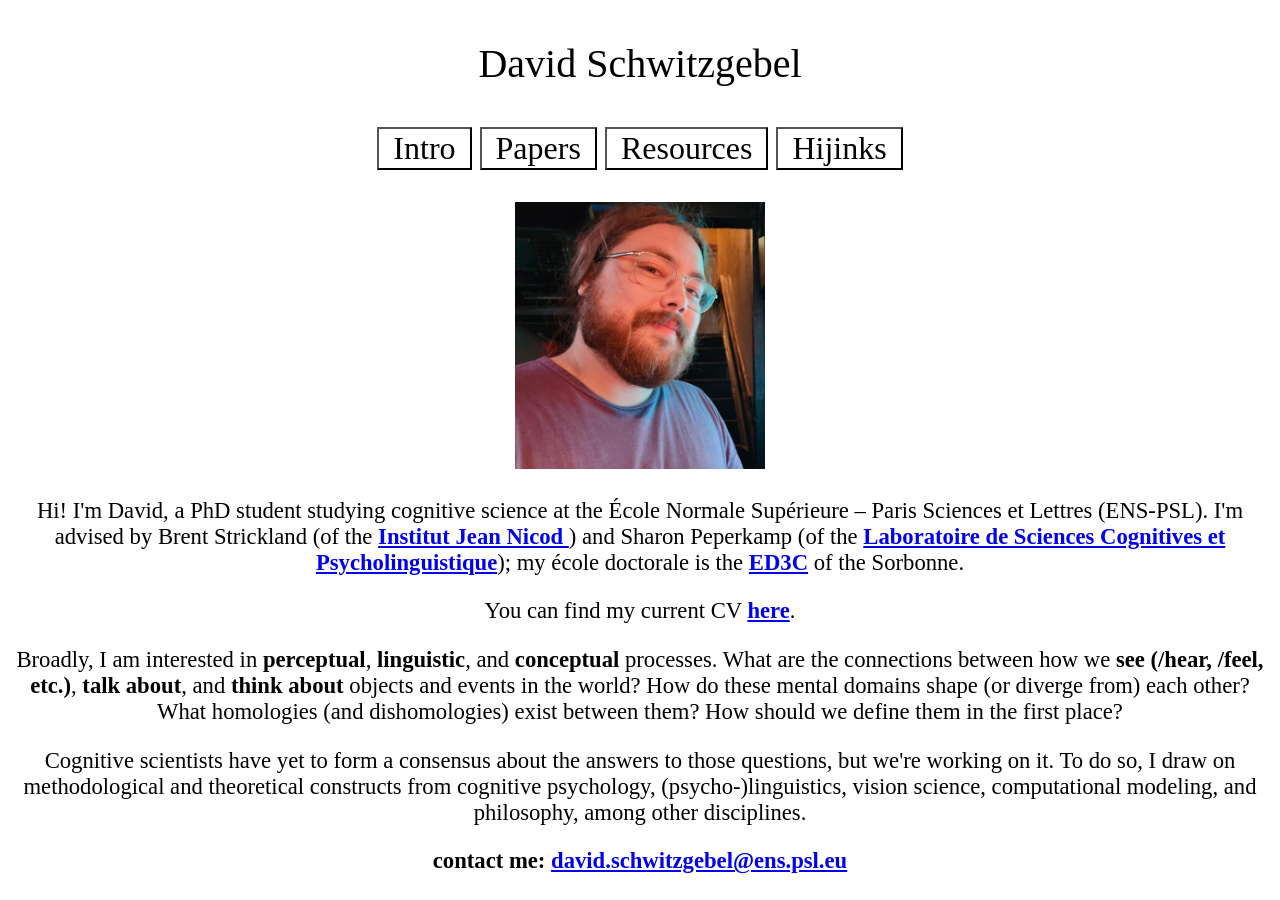
==== index.html @ 8be23205 "Initial version" ====
<!DOCTYPE html>
<html lang="en">
<head>
<meta charset="utf-8">

<title> David Schwitzgebel </title>

<link rel="stylesheet" type="text/css" href="css/style.css" />

</head>
<body>

  <script src="https://ajax.googleapis.com/ajax/libs/jquery/3.7.1/jquery.min.js"></script>
  <script src="js/functions.js"></script>

  <script type="text/javascript"> $('body').hide(); </script>


  <div class=headings><p>David Schwitzgebel</p></div>
  <div class=subHeadings><p>
  <button class=subHeadings onclick="introAppear()">&nbsp;Intro&nbsp;</button>
  <button class=subHeadings onclick="papersAppear()">&nbsp;Papers&nbsp;</button>
  <button class=subHeadings onclick="resourcesAppear()">&nbsp;Resources&nbsp;</button>
  <button class=subHeadings onclick="hijinksAppear()">&nbsp;Hijinks&nbsp;</button>
  </p>
  </div>

  <div id="intro" class=mainText>
  <img src="images/schwitz.jpg" width=250 alt="Me at the Tattooed Mom bar in Philadelphia. PC: My partner, Hayley Manges.">
  <p>
  Hi! I'm David, a PhD student studying cognitive science at the
  École Normale Supérieure – Paris Sciences et Lettres (ENS-PSL). I'm advised
  by Brent Strickland (of the
  <strong><a href="http://www.institutnicod.org/?lang=en">Institut Jean Nicod
  </a> </strong>) and Sharon Peperkamp (of the <strong><a
  href="https://lscp.dec.ens.fr/en">Laboratoire de Sciences Cognitives et
  Psycholinguistique</a></strong>); my école doctorale is the <strong><a
  href="https://ed3c.sorbonne-universite.fr/en">ED3C</a></strong>
  of the Sorbonne.
  </p>
  <p>
  You can find my current CV <strong><a
  href="https://docs.google.com/document/d/1ArQIquay0ZHOnYBHEE9IUl7Pf1jP6vG-M4XlBgJc_Fk">
  here</a></strong>.
  </p>
  <p>
  Broadly, I am interested in <strong>perceptual</strong>,
  <strong>linguistic</strong>, and <strong>conceptual</strong> processes.
  What are the connections between how we <strong>see (/hear, /feel, etc.)</strong>,
  <strong>talk about</strong>, and <strong>think about</strong> objects and
  events in the world? How do these mental domains shape (or diverge from) each
  other? What homologies (and dishomologies) exist between them? How should we
  define them in the first place?
  </p>
  <p>
  Cognitive scientists have yet to form a consensus about the answers to those
  questions, but we're working on it. To do so, I draw on methodological and
  theoretical constructs from cognitive psychology, (psycho-)linguistics,
  vision science, computational modeling, and philosophy, among other disciplines.
  </p>
  <p>
  <strong>contact me: <a href="mailto:david.schwitzgebel@ens.psl.eu">david.schwitzgebel@ens.psl.eu</a></strong>
  </p>
  </div>

  <div id="papers" class=mainText>
  <p><strong>Academic publications</strong></p>
  <div class="publications">
  Schwitzgebel, D., Falck., A., Decroix, J., Strickland, B., Papeo, L., & Wittenberg, E. (in press). Encapsulation of the visual perception of social events from semantic priming. <em>Journal of Experimental Psychology: Human Perception & Performance</em> [<a href="https://osf.io/xky45">preprint</a>]
  <br><br>
  Schwitzgebel, D., & Peperkamp, S. (accepted). Linguistic typology and learning biases: a study of syllable-copy reduplication across modalities. <em>Glossa: Psycholinguistics</em>
  <br><br>
  Guan, C.<strong>*</strong>, Schwitzgebel, D.<strong>*</strong>, Firestone, C., & Hafri, A. (2026). Part-whole effects in visual number estimation. <em>Attention, Perception, & Psychophysics</em> [<a href="https://link.springer.com/article/10.3758/s13414-025-03158-8">paper</a>]
  <br>
  <em><strong>*</strong>co-first authors</em>
  <br><br>
  Schwitzgebel, E., Schwitzgebel, D., & Strasser, A. (2023). Creating a large language model of a philosopher. <em>Mind & Language</em> [<a href="https://arxiv.org/abs/2302.01339">preprint</a>] [<a href="https://onlinelibrary.wiley.com/doi/full/10.1111/mila.12466">paper</a>]
  </div>
  <p><strong>Manuscripts</strong><br>
  <div class="publications">
  Schwitzgebel, D., Rissman, L., & Strickland, B. (under review). The conceptual prominence of the core Agent/Patient distinction is enhanced by grammatical context.
  <br><br>
  Schwitzgebel, D., Strickland, B., & Hafri, A. (in prep). Causal transfer beyond force: Rapid inference of property inheritance from Agent to Patient in causal events.
  <br><br>
  Schwitzgebel, D., Kuhn, J., Hafri, A., Strickland, B., Peperkamp, S., & Winter, B. (in prep) Spatiotemporally iconic boundaries: crosslinguistic transparency of the telic/atelic and count/mass distinctions
  <br><br>
  </div>
  <p><strong>Presentations & peer-reviewed conference proceedings</strong></p>
  <div class="publications">
    Schwitzgebel, D., Strickland, B., & Hafri, A. (2026). Causal property transfer: A new perceptual event type constrained by intuitive physics [poster presentation]. <em>VSS: Vision Sciences Society, 2026</em>.
  <br><br>
  Schwitzgebel, D. & Hafri, A. (2025). Causal transfer beyond force: Rapid inference of property inheritance from Agent to Patient in causal events [poster presentation]. <em>VSS: Vision Sciences Society, 2025</em>. [<a href="https://jov.arvojournals.org/article.aspx?articleid=2809319">abstract</a>]
  <br><br>
  Schwitzgebel, D. & Hafri, A. (2025). Causal transfer beyond force: Rapid inference of property inheritance from Agent to Patient in causal events [poster presentation]. <em>SPP: Society for Philosophy & Psychology, 2025</em>.
  <br><br>
  Schwitzgebel, D. Falck, A., Decroix, J. Strickland, B., Papeo, L., & Wittenberg, E. (2024). Encapsulation of the Visual Perception of Social Events from Semantic Priming [poster presentation]. <em>SPP: Society for Philosophy & Psychology, 2024</em>.
  <br><br>
  Schwitzgebel, D. Falck, A., Decroix, J. Strickland, B., Papeo, L., & Wittenberg, E. (2024). Encapsulation of the Visual Perception of Social Events from Semantic Priming [talk]. <em>ESPP: European Society for Philosophy & Psychology, 2024</em>.
  <br><br>
  Schwitzgebel, D., Rissman, L., & Strickland, B. (2023). Accessibility of Agent and Patient roles is shaped by context [poster presentation]. <em>Proceedings of the Annual Meeting of the Cognitive Science Society, 45</em>. [<a href="https://escholarship.org/uc/item/2dq3q97g">abstract</a>]
  <br><br>
  Schwitzgebel, D., Rissman, L., & Strickland, B. (2023). Accessibility of Agent-Patient thematic roles depends on context. [poster presentation]. <em>SPP: Society for Philosophy & Psychology, 2023</em>.
  <br><br>
  Schwitzgebel, D., Rissman, L., & Strickland, B. (2022). Context-dependent conceptual prominence of the Agent-Patient distinction [talk]. <em>AGORA – Workshop on Agents, Objects & Relations</em>.
  <br><br>
  Decroix, J., Falck, A., Schwitzgebel, D., Papeo, L., Strickland, B. & Wittenberg, E. (2022). Linguistic effects on rapid visual processing of social scenes [poster presentation]. <em>Architectures and Mechanisms of Language Processing</em>.
  <br><br>
  Schwitzgebel, D., Guan, C., Hafri, A., & Firestone, C. (2022). Possible objects count: An influence of possibility on perceived numerosity [talk]. <em>Langage, pensée et perception—Centre atlantique de philosophie, Université de Nantes</em>.
  <br><br>
  Guan, C., Schwitzgebel, D., Hafri, A., & Firestone, C. (2020). Possible objects count: Perceived numerosity is altered by representations of possibility [poster presentation]. <em>Vision Sciences Society 2020, Virtual Conference</em>. [<a href="https://jov.arvojournals.org/article.aspx?articleid=2771809">abstract</a>]
  </div>
  <p><strong>Book chapters</strong></p>
  <div class="publications">
  Schwitzgebel, D. & Schwitzgebel, E. (2023). Uncle Iroh, from Fool to Sage -- or Sage All Along? in J. De Smedt, H. De Cruz, W. Irvin, and A. Ehasz, eds., <em>Avatar: The Last Airbender and Philosophy</em>, Blackwell.
  </div>
</div>

<div id="resources" class=mainText>
<p>
Most of my experiment materials -- code, analyses, stimuli, data, etc. -- are available on <strong><a href="https://osf.io/87r2k/">OSF</a></strong>. Feel free to contact me for any unavailable materials or code snippets. Feel <em>especially</em> free to contact me if you notice any major errors, bugs, and/or ways to improve these materials.
</p>
<p>
Besides the materials available on OSF, demos for some of my projects are available at:
</p>
<a href="https://palresearch.org/partwholenumber/">Part-whole effects in visual number estimation (with Chenxiao Guan, Chaz Firestone, & Alon Hafri)</a>
<p>
</p>
<a href="https://palresearch.org/causaltransfer/">Causal property transfer: A new perceptual event type constrained by intuitive physics (with Brent Strickland & Alon Hafri)</a>
<p>
I mostly use GitHub for private projects, but I have a few public repos available <a href="https://github.com/dschwitzgebel">here</a>.
</p>
</div>

<div id="hijinks" class=mainText>
  <img id="lookthere" src="images/lookthere.jpg" width=200 alt="Pretty self-explanatory, I think.">
  <img id="lookat" src="images/lookat.jpg" width=200 alt="Pretty self-explanatory, but facing a different direction.">
  <p>
  <strong><a href="https://www.schwitz-hijinks.com/constellator/">CONSTELLATOR</a></strong>
  <br>
  Open the page and wait a while. Reload and repeat to reconstellate.
  </p>
  <p>
  <strong><a href="https://www.schwitz-hijinks.com/obfuscator/">OBFUSCATOR</a></strong>
  <br>
  Use this to "improve" any written material.
  </p>
  <p>
  <strong><a href="https://www.schwitz-hijinks.com/o/">O</a></strong>
  <br>
  Open this and press "O" (the letter, not the number). Try pressing other keys, too.
  </p>
  <p>
  <strong><a href="https://www.schwitz-hijinks.com/zapper/">ZAPPER</a></strong>
  <br>
  Click and hold to zap (mouse recommended).
  </p>
  <strong><a href="https://www.schwitz-hijinks.com/scream/">SCREAM</a></strong>
  <br>
  Scream into the void (microphone required).
  </p>
</div>

</body>
</html>
---- css/style.css ----
.mainText {
  position: relative;
  font-size: 17pt;
  font-family: Garamond;
  background-color: white;
  color: black;
  text-align: center;
}

.publications {
  position: relative;
  text-align: left;
  font-size: 17pt;
  font-family: Garamond;
  background-color: white;
  color: black;
}

.headings {
  position: relative;
  font-size: 30pt;
  font-family: Garamond;
  background-color: white;
  color: black;
  text-align: center;
}

.subHeadings {
  position: relative;
  font-size: 24pt;
  font-family: Garamond;
  background-color: white;
  color: black;
  text-align: center;
  cursor: pointer;
}

#quote {
  font-family: Georgia
}
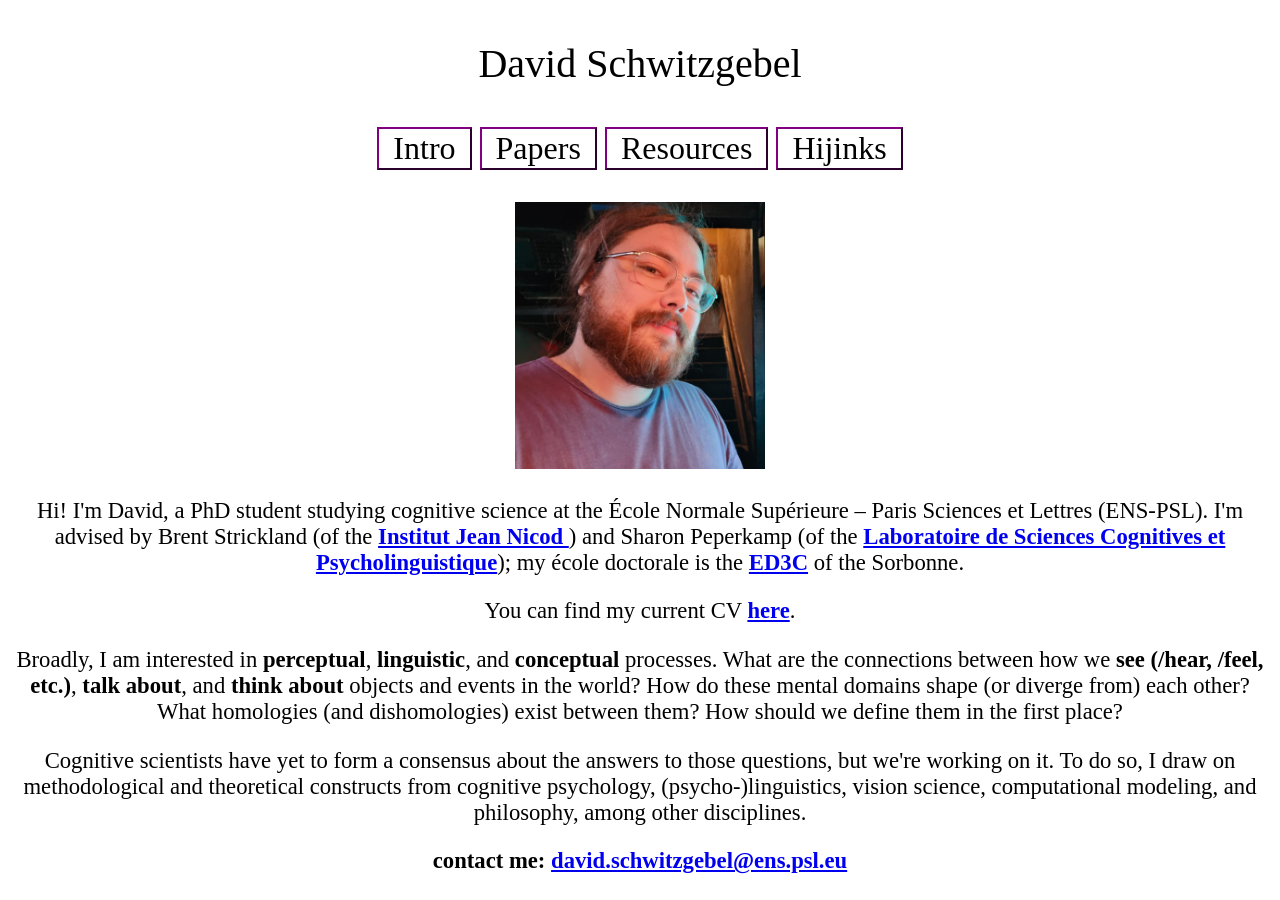
==== commit f2682d1b: "restructure" ====
--- a/index.html
+++ b/index.html
@@ -18,10 +18,10 @@
 
   <div class=headings><p>David Schwitzgebel</p></div>
   <div class=subHeadings><p>
-  <button class=subHeadings onclick="introAppear()">&nbsp;Intro&nbsp;</button>
-  <button class=subHeadings onclick="papersAppear()">&nbsp;Papers&nbsp;</button>
-  <button class=subHeadings onclick="resourcesAppear()">&nbsp;Resources&nbsp;</button>
-  <button class=subHeadings onclick="hijinksAppear()">&nbsp;Hijinks&nbsp;</button>
+  <button class=subHeadings onclick="window.location.href='intro.html'">&nbsp;Intro&nbsp;</button>
+  <button class=subHeadings onclick="window.location.href='papers.html'">&nbsp;Papers&nbsp;</button>
+  <button class=subHeadings onclick="window.location.href='resources.html'">&nbsp;Resources&nbsp;</button>
+  <button class=subHeadings onclick="window.location.href='hijinks.html'">&nbsp;Hijinks&nbsp;</button>
   </p>
   </div>
 
@@ -63,102 +63,5 @@
   </p>
   </div>
 
-  <div id="papers" class=mainText>
-  <p><strong>Academic publications</strong></p>
-  <div class="publications">
-  Schwitzgebel, D., Falck., A., Decroix, J., Strickland, B., Papeo, L., & Wittenberg, E. (in press). Encapsulation of the visual perception of social events from semantic priming. <em>Journal of Experimental Psychology: Human Perception & Performance</em> [<a href="https://osf.io/xky45">preprint</a>]
-  <br><br>
-  Schwitzgebel, D., & Peperkamp, S. (accepted). Linguistic typology and learning biases: a study of syllable-copy reduplication across modalities. <em>Glossa: Psycholinguistics</em>
-  <br><br>
-  Guan, C.<strong>*</strong>, Schwitzgebel, D.<strong>*</strong>, Firestone, C., & Hafri, A. (2026). Part-whole effects in visual number estimation. <em>Attention, Perception, & Psychophysics</em> [<a href="https://link.springer.com/article/10.3758/s13414-025-03158-8">paper</a>]
-  <br>
-  <em><strong>*</strong>co-first authors</em>
-  <br><br>
-  Schwitzgebel, E., Schwitzgebel, D., & Strasser, A. (2023). Creating a large language model of a philosopher. <em>Mind & Language</em> [<a href="https://arxiv.org/abs/2302.01339">preprint</a>] [<a href="https://onlinelibrary.wiley.com/doi/full/10.1111/mila.12466">paper</a>]
-  </div>
-  <p><strong>Manuscripts</strong><br>
-  <div class="publications">
-  Schwitzgebel, D., Rissman, L., & Strickland, B. (under review). The conceptual prominence of the core Agent/Patient distinction is enhanced by grammatical context.
-  <br><br>
-  Schwitzgebel, D., Strickland, B., & Hafri, A. (in prep). Causal transfer beyond force: Rapid inference of property inheritance from Agent to Patient in causal events.
-  <br><br>
-  Schwitzgebel, D., Kuhn, J., Hafri, A., Strickland, B., Peperkamp, S., & Winter, B. (in prep) Spatiotemporally iconic boundaries: crosslinguistic transparency of the telic/atelic and count/mass distinctions
-  <br><br>
-  </div>
-  <p><strong>Presentations & peer-reviewed conference proceedings</strong></p>
-  <div class="publications">
-    Schwitzgebel, D., Strickland, B., & Hafri, A. (2026). Causal property transfer: A new perceptual event type constrained by intuitive physics [poster presentation]. <em>VSS: Vision Sciences Society, 2026</em>.
-  <br><br>
-  Schwitzgebel, D. & Hafri, A. (2025). Causal transfer beyond force: Rapid inference of property inheritance from Agent to Patient in causal events [poster presentation]. <em>VSS: Vision Sciences Society, 2025</em>. [<a href="https://jov.arvojournals.org/article.aspx?articleid=2809319">abstract</a>]
-  <br><br>
-  Schwitzgebel, D. & Hafri, A. (2025). Causal transfer beyond force: Rapid inference of property inheritance from Agent to Patient in causal events [poster presentation]. <em>SPP: Society for Philosophy & Psychology, 2025</em>.
-  <br><br>
-  Schwitzgebel, D. Falck, A., Decroix, J. Strickland, B., Papeo, L., & Wittenberg, E. (2024). Encapsulation of the Visual Perception of Social Events from Semantic Priming [poster presentation]. <em>SPP: Society for Philosophy & Psychology, 2024</em>.
-  <br><br>
-  Schwitzgebel, D. Falck, A., Decroix, J. Strickland, B., Papeo, L., & Wittenberg, E. (2024). Encapsulation of the Visual Perception of Social Events from Semantic Priming [talk]. <em>ESPP: European Society for Philosophy & Psychology, 2024</em>.
-  <br><br>
-  Schwitzgebel, D., Rissman, L., & Strickland, B. (2023). Accessibility of Agent and Patient roles is shaped by context [poster presentation]. <em>Proceedings of the Annual Meeting of the Cognitive Science Society, 45</em>. [<a href="https://escholarship.org/uc/item/2dq3q97g">abstract</a>]
-  <br><br>
-  Schwitzgebel, D., Rissman, L., & Strickland, B. (2023). Accessibility of Agent-Patient thematic roles depends on context. [poster presentation]. <em>SPP: Society for Philosophy & Psychology, 2023</em>.
-  <br><br>
-  Schwitzgebel, D., Rissman, L., & Strickland, B. (2022). Context-dependent conceptual prominence of the Agent-Patient distinction [talk]. <em>AGORA – Workshop on Agents, Objects & Relations</em>.
-  <br><br>
-  Decroix, J., Falck, A., Schwitzgebel, D., Papeo, L., Strickland, B. & Wittenberg, E. (2022). Linguistic effects on rapid visual processing of social scenes [poster presentation]. <em>Architectures and Mechanisms of Language Processing</em>.
-  <br><br>
-  Schwitzgebel, D., Guan, C., Hafri, A., & Firestone, C. (2022). Possible objects count: An influence of possibility on perceived numerosity [talk]. <em>Langage, pensée et perception—Centre atlantique de philosophie, Université de Nantes</em>.
-  <br><br>
-  Guan, C., Schwitzgebel, D., Hafri, A., & Firestone, C. (2020). Possible objects count: Perceived numerosity is altered by representations of possibility [poster presentation]. <em>Vision Sciences Society 2020, Virtual Conference</em>. [<a href="https://jov.arvojournals.org/article.aspx?articleid=2771809">abstract</a>]
-  </div>
-  <p><strong>Book chapters</strong></p>
-  <div class="publications">
-  Schwitzgebel, D. & Schwitzgebel, E. (2023). Uncle Iroh, from Fool to Sage -- or Sage All Along? in J. De Smedt, H. De Cruz, W. Irvin, and A. Ehasz, eds., <em>Avatar: The Last Airbender and Philosophy</em>, Blackwell.
-  </div>
-</div>
-
-<div id="resources" class=mainText>
-<p>
-Most of my experiment materials -- code, analyses, stimuli, data, etc. -- are available on <strong><a href="https://osf.io/87r2k/">OSF</a></strong>. Feel free to contact me for any unavailable materials or code snippets. Feel <em>especially</em> free to contact me if you notice any major errors, bugs, and/or ways to improve these materials.
-</p>
-<p>
-Besides the materials available on OSF, demos for some of my projects are available at:
-</p>
-<a href="https://palresearch.org/partwholenumber/">Part-whole effects in visual number estimation (with Chenxiao Guan, Chaz Firestone, & Alon Hafri)</a>
-<p>
-</p>
-<a href="https://palresearch.org/causaltransfer/">Causal property transfer: A new perceptual event type constrained by intuitive physics (with Brent Strickland & Alon Hafri)</a>
-<p>
-I mostly use GitHub for private projects, but I have a few public repos available <a href="https://github.com/dschwitzgebel">here</a>.
-</p>
-</div>
-
-<div id="hijinks" class=mainText>
-  <img id="lookthere" src="images/lookthere.jpg" width=200 alt="Pretty self-explanatory, I think.">
-  <img id="lookat" src="images/lookat.jpg" width=200 alt="Pretty self-explanatory, but facing a different direction.">
-  <p>
-  <strong><a href="https://www.schwitz-hijinks.com/constellator/">CONSTELLATOR</a></strong>
-  <br>
-  Open the page and wait a while. Reload and repeat to reconstellate.
-  </p>
-  <p>
-  <strong><a href="https://www.schwitz-hijinks.com/obfuscator/">OBFUSCATOR</a></strong>
-  <br>
-  Use this to "improve" any written material.
-  </p>
-  <p>
-  <strong><a href="https://www.schwitz-hijinks.com/o/">O</a></strong>
-  <br>
-  Open this and press "O" (the letter, not the number). Try pressing other keys, too.
-  </p>
-  <p>
-  <strong><a href="https://www.schwitz-hijinks.com/zapper/">ZAPPER</a></strong>
-  <br>
-  Click and hold to zap (mouse recommended).
-  </p>
-  <strong><a href="https://www.schwitz-hijinks.com/scream/">SCREAM</a></strong>
-  <br>
-  Scream into the void (microphone required).
-  </p>
-</div>
-
 </body>
 </html>
--- a/css/style.css
+++ b/css/style.css
@@ -28,6 +28,7 @@
 .subHeadings {
   position: relative;
   font-size: 24pt;
+  border-color: purple;
   font-family: Garamond;
   background-color: white;
   color: black;
